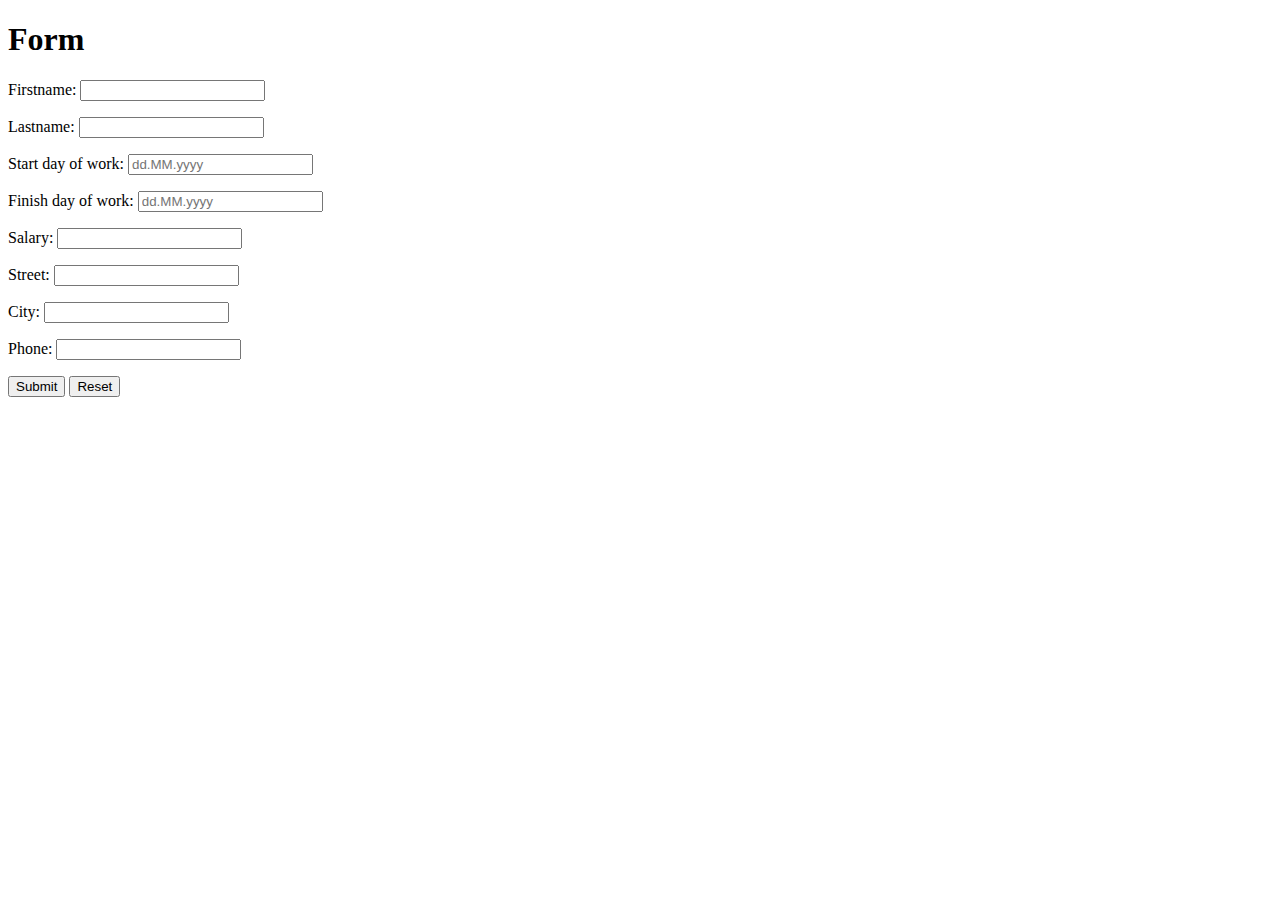
==== src/main/resources/templates/addemployee.html @ 35b79396 "add templates for add/edit employee" ====
<!DOCTYPE html>
<html lang="en" xmlns:th="http://www.thymeleaf.org">
<head>
    <meta charset="UTF-8"/>
    <title>Add/edit employee</title>
</head>
<body>
<h1>Form</h1>
<form action="#" th:action="@{/addemployee}" th:object="${employee}" method="post">
    <input type="hidden" th:field="*{id}"/>
    <p>Firstname: <input type="text" th:field="*{firstName}"/></p>
    <p>Lastname: <input type="text" th:field="*{lastName}"/></p>
    <p>Start day of work: <input type="text" placeholder="dd.MM.yyyy" th:field="*{workStartDate}"/></p>
    <p>Finish day of work: <input type="text" placeholder="dd.MM.yyyy" th:field="*{workEndDate}"/> </p>
    <p>Salary: <input type="number" th:field="*{salary}"/></p>
    <p>Street: <input type="text" th:field="*{contactDetails.street}"/></p>
    <p>City: <input type="text" th:field="*{contactDetails.city}"/></p>
    <p>Phone: <input type="text" th:field="*{contactDetails.phone}"/></p>

    <p><input type="submit" value="Submit"/> <input type="reset" value="Reset"/></p>
</form>
</body>
</html>
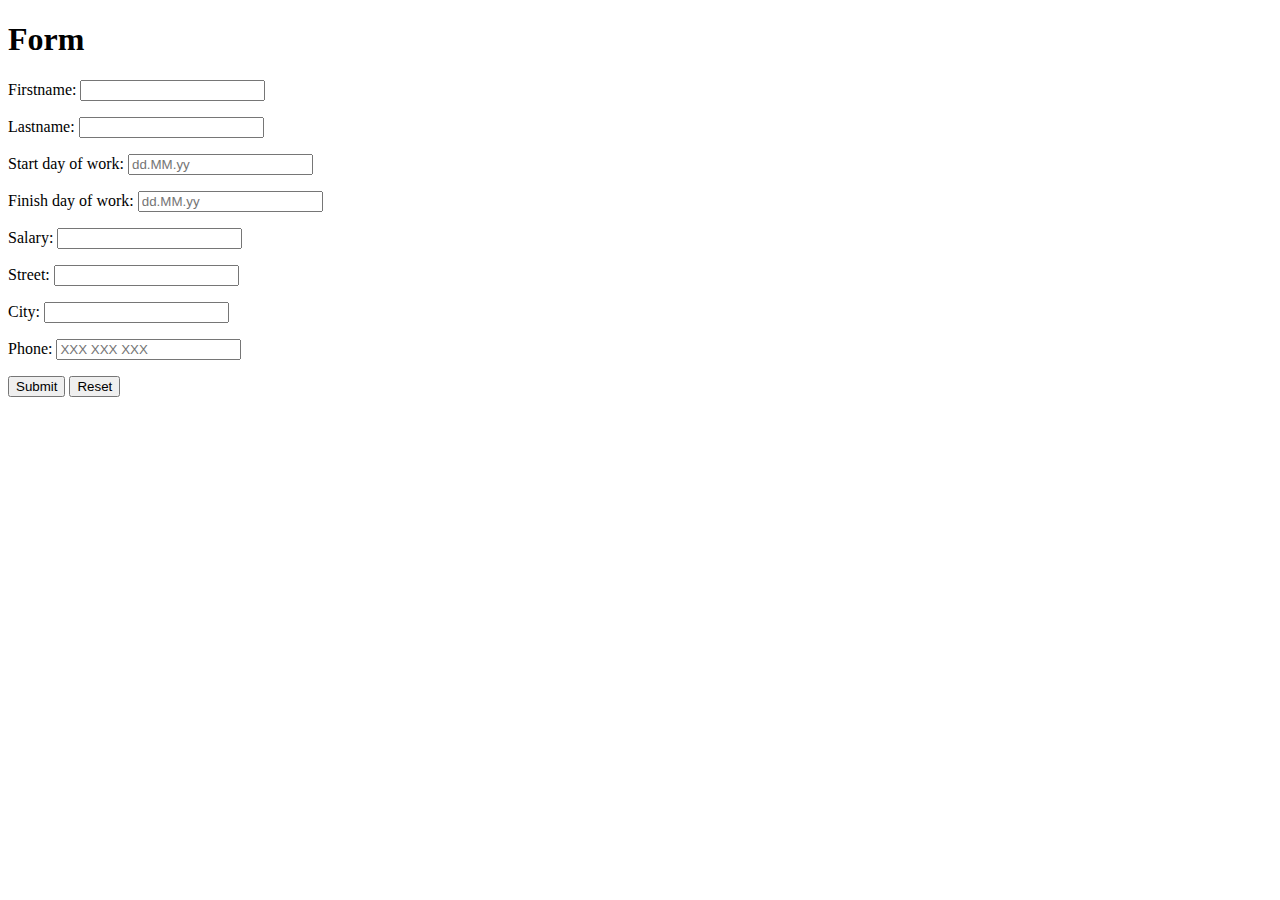
==== commit 7eed0634: "changes in html templates" ====
--- a/src/main/resources/templates/addemployee.html
+++ b/src/main/resources/templates/addemployee.html
@@ -3,19 +3,21 @@
 <head>
     <meta charset="UTF-8"/>
     <title>Add/edit employee</title>
+    <link rel="stylesheet" type="text/css" th:href="@{styles.css}">
 </head>
 <body>
+<div lang="en" th:replace="fragments/nav :: nav"></div>
 <h1>Form</h1>
 <form action="#" th:action="@{/addemployee}" th:object="${employee}" method="post">
     <input type="hidden" th:field="*{id}"/>
-    <p>Firstname: <input type="text" th:field="*{firstName}"/></p>
-    <p>Lastname: <input type="text" th:field="*{lastName}"/></p>
-    <p>Start day of work: <input type="text" placeholder="dd.MM.yyyy" th:field="*{workStartDate}"/></p>
-    <p>Finish day of work: <input type="text" placeholder="dd.MM.yyyy" th:field="*{workEndDate}"/> </p>
-    <p>Salary: <input type="number" th:field="*{salary}"/></p>
-    <p>Street: <input type="text" th:field="*{contactDetails.street}"/></p>
-    <p>City: <input type="text" th:field="*{contactDetails.city}"/></p>
-    <p>Phone: <input type="text" th:field="*{contactDetails.phone}"/></p>
+    <p>Firstname: <input type="text" required th:field="*{firstName}"/></p>
+    <p>Lastname: <input type="text" required th:field="*{lastName}"/></p>
+    <p>Start day of work: <input type="text" required pattern="[0-9]{2}.[0-1][0-9].[0-9]{2}" placeholder="dd.MM.yy" th:field="*{workStartDate}"/></p>
+    <p>Finish day of work: <input type="text" pattern="[0-9]{2}.[0-1][0-9].[0-9]{2}" placeholder="dd.MM.yy" th:field="*{workEndDate}"/> </p>
+    <p>Salary: <input type="number" required th:field="*{salary}"/></p>
+    <p>Street: <input type="text" required th:field="*{contactDetails.street}"/></p>
+    <p>City: <input type="text" required th:field="*{contactDetails.city}"/></p>
+    <p>Phone: <input type="text" required placeholder="XXX XXX XXX" th:field="*{contactDetails.phone}"/></p>
 
     <p><input type="submit" value="Submit"/> <input type="reset" value="Reset"/></p>
 </form>
